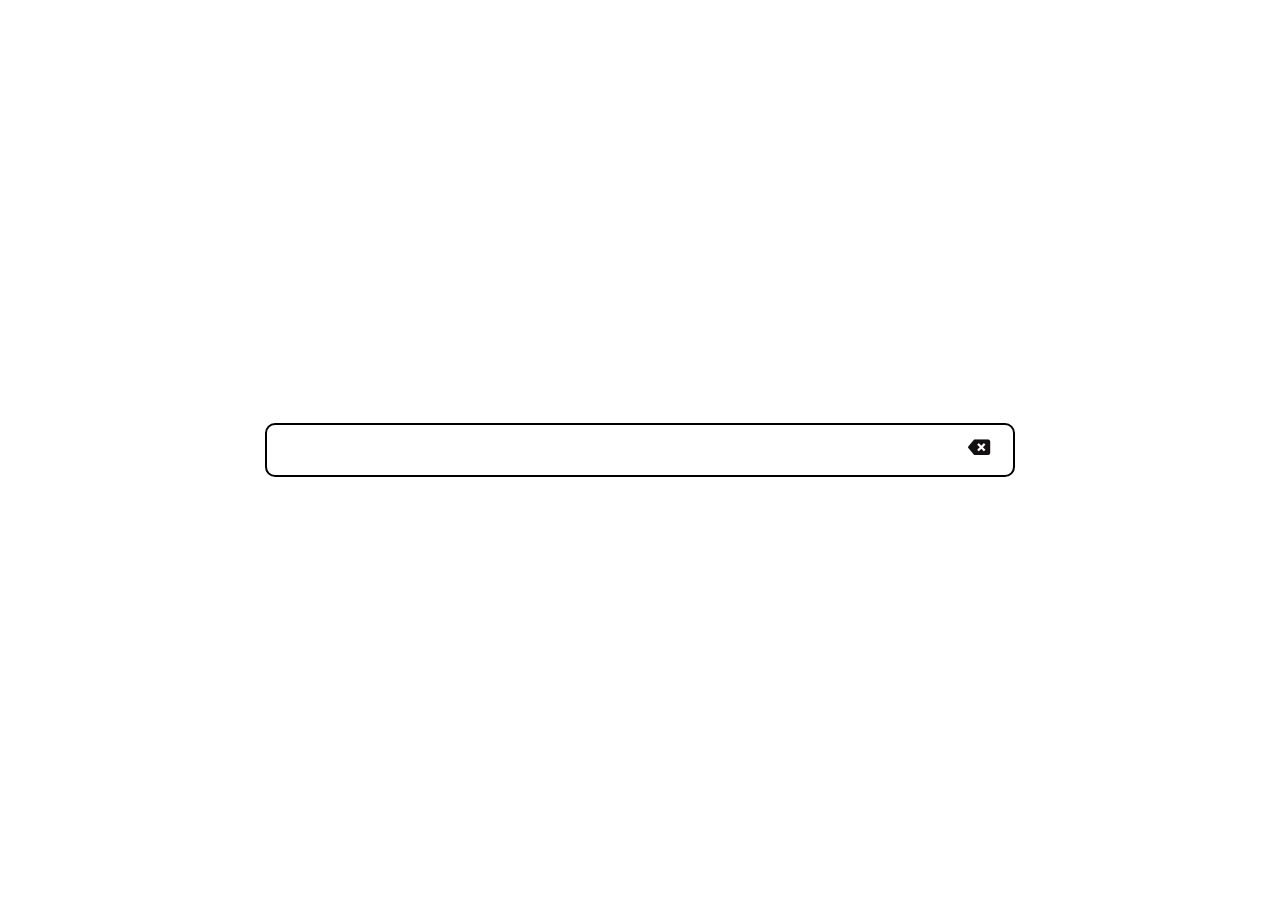
==== contact.html @ 1dd80742 "Update contact.html" ====
<!DOCTYPE html>
<html lang="en">
<head>
    <meta charset="UTF-8">
    <meta name="viewport" content="width=device-width, initial-scale=1.0">
    <title>contact</title>
    <link rel="stylesheet" href="contact.css">
    <link href='https://unpkg.com/boxicons@2.1.4/css/boxicons.min.css' rel='stylesheet'>
</head>
<body>
    <div class="cont">
        <div class="close">
            <div class="clos_btn">
                <button id="btn">
                    <h1>
                    <i class='bx bxs-tag-x bx-tada' style='color:#121010' ></i>
                    </h1>
                    </button >
            </div>
        </div>
<!-- 
        <div class="main">

 
            
             <form action="">
                <div>
                    <input type="text" placeholder="Type your Name">
                </div>

                <div class="">
                  <input type="email" name="" id="" placeholder="Type your Email">
                </div>
                <div class="">
                    <textarea name="" id="" rows="12" placeholder="Message"></textarea>
                </div>
            </form>

            <button id="submit"> submit</button>



            
           <div class="myform">
    <h2>Contact us</h2>
    <form action="https://api.web3forms.com/submit" method="POST">

        
        <input type="hidden" name="access_key" value="764abbc6-879c-42b2-9297-10cb6546a98d">
    
       
        <input placeholder="name" type="text" name="name" required>
        <input placeholder="email" type="email" name="email" required>
        <textarea placeholder="message" name="message" required>
message
        </textarea>
    
      
        <input type="checkbox" name="botcheck" class="hidden" style="display: none;">
    
        Custom Confirmation / Success Page 
        <input type="hidden" name="redirect" value="https://mywebsite.com/thanks.html">
    
        <button type="submit">Submit Form</button>
    
    </form>
</div>
        </div>

        <div class="side">
          

           <div class="one"> <h3> Eca learn academy</h3></div>
           <div class="two">
            <i class='bx bxs-phone-call'></i> <br>
            <h4>+251912193011</h4> 
            <h4>+251912185411</h4>
           </div>

           <div class="three">
            <i class='bx bxl-gmail' ></i>
            <p>abdigemechu83@gmail.com</p>
            <p>abdigemechu84@outlook.com</p>
           </div>
           

        </div>
    </div>

     -->

    <script>
document.getElementById('btn').onclick =()=>{
    addEventListener('click',()=>window.location.href ='index.html')
}
    </script>
</body>
</html>
---- contact.css ----
*{
    margin: 0;
    padding: 0;
    box-sizing: border-box;

}

body{
    display: flex;
    flex-direction: column;
    align-items: center;
    height: 100vh;
    justify-content: center;
}



.cont{
    display: grid;
    max-width: 750px;
    width: 100%;
    grid-template-columns: 30% 50% 20%;
    
}
.cont{
    border: 2px solid black;
    border-radius: 10px;
    overflow: hidden;
}




.close{
    grid-column: 1/4;
    height: 50px;
    display: flex;
    align-items: center;
    justify-content: end;
}
.clos_btn{
    margin-right: 20px;
}

.main{
    background-color: rgb(255, 255, 255)  ;
    grid-column: 2/4;
    padding: 10px;
    height: 370px;
    background-color: rgb(255, 255, 255);
}

.side{
    grid-column: 1/2;
    grid-row:2/4;
    display: flex;
    flex-direction: column;
    align-items: center;
    
}

.two{
    max-width: 300px;
    height: 100px;
    width: 100%;
    text-align: center;
    margin: 25px 0;
}
.two i,.three i{
    font-size: 40px;
    position: relative;
    top: 10px;
    margin-bottom: 10px;
}

.three{
    height: 100px;
    max-width: 300px;
    width: 100%;
    text-align: center;
    margin: 25px 0;

}


@media screen and (max-width:637px){
.close{
    height: 40px;
}
    .main{
        grid-column: 1/4;
        margin-top: -50px;
      
       
    } 

    .side{
        position: relative;
        top: -55px;
        
        margin-top: -30px;
        grid-column: 1/4;
        grid-row:4/5;
        height: 100px;
        padding: 0;
        margin: 0;

    }
    body{
        justify-content: start;
        height: 100vh
    }
    .cont{
        max-height: auto;
        height: 100%;
    }

    .two{
       
        height: 50px;
        width: 100%;
        text-align: center;
        margin: 5px 0;
    }
    .two i,.three i{
        font-size: 45px;
        position: relative;
        margin-bottom: 10px;
    }
    
    .three{
       
        width: 100%;
        text-align: center;
        
    
    }
    
}


[type=text],[type=email],textarea{
    background-color: #cccccc20;
    width: 100%;
    padding: 10px;
    margin-bottom: 10px;
    border-radius: 5px;
    border: 1px solid black ;
}

[type=text]:focus,[type=email]:focus,textarea:focus{
    outline: none;
    box-shadow: 3px 3px 60px rgb(0, 0, 0);
    transition: 2s;
    
}

#submit{
    padding: 7px 30px;
    color: #ffffff;
    background-color: #000;
    border-radius: 5px;
    cursor: pointer;

}
#submit:hover{
    color: #101010;
    background-color: #ffffff;
    border: 2px solid  blacks;
}

#btn{
    background-color: transparent;
    border: none;
    cursor: pointer;
    color: red;
}
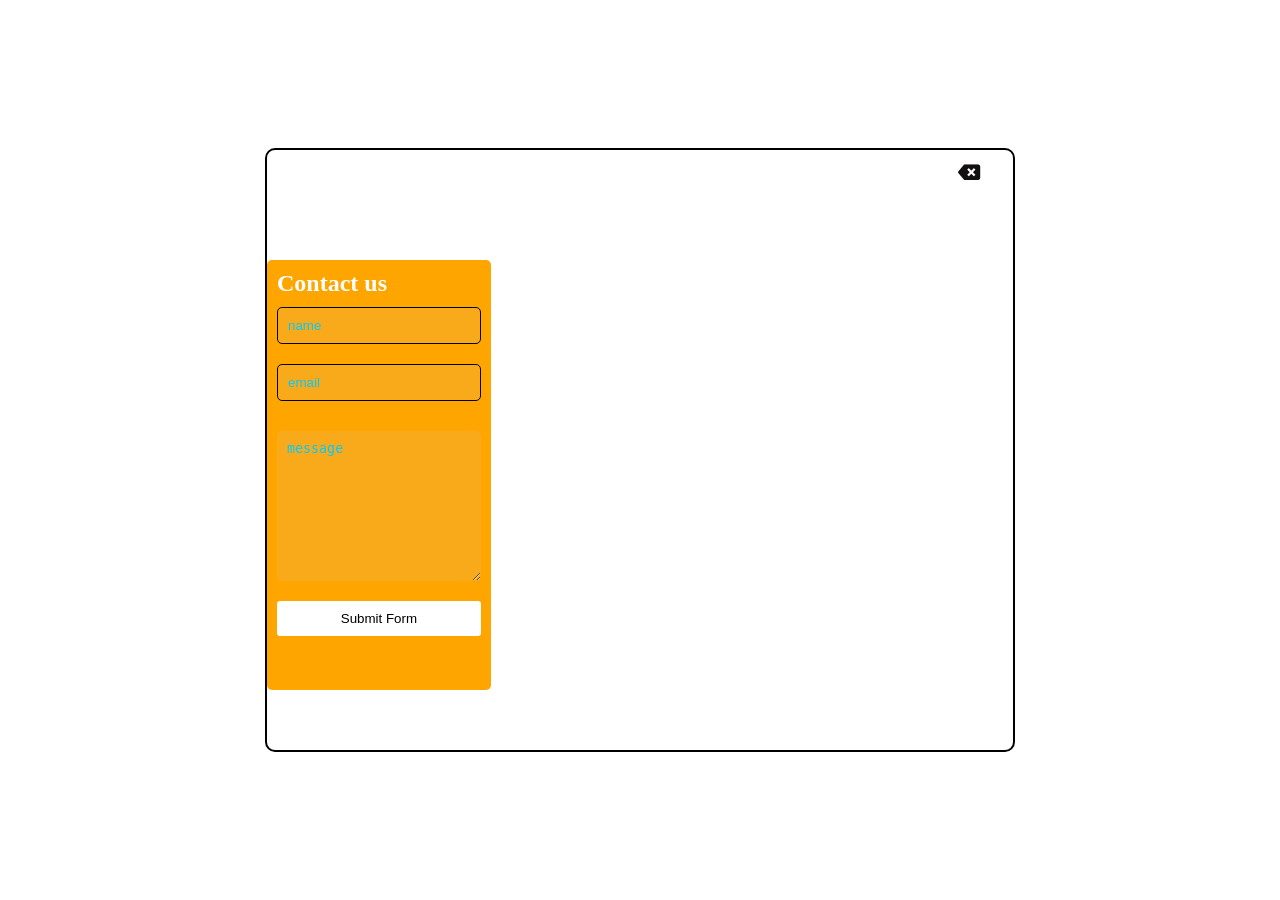
==== commit 8d9fb40d: "Update contact.html" ====
--- a/contact.html
+++ b/contact.html
@@ -6,6 +6,53 @@
     <title>contact</title>
     <link rel="stylesheet" href="contact.css">
     <link href='https://unpkg.com/boxicons@2.1.4/css/boxicons.min.css' rel='stylesheet'>
+
+    <style>
+.myform{
+    background-color: orange;
+    padding: 10px;
+    width: 100%;
+    max-width: 370px;
+    height: 430px;
+    margin: 60px auto;
+    color: white;
+    border-radius: 5px;
+    
+}
+form{
+    display: flex;
+    flex-direction: column;
+}
+
+input{
+    padding: 10px;
+    border-radius: 5px;
+    margin: 10px 0;
+    border: none;
+}
+
+input::placeholder{
+    color: rgb(0, 204, 255);
+}
+
+textarea{
+    height: 150px;
+    border: none;
+    border-radius: none;
+    margin: 20px 0;
+    color: rgb(0, 204, 255);
+    padding: 10px;
+}
+
+button{
+    padding: 10px;
+    border: none;
+    border-radius: 3px;
+    color: rgb(0, 0, 0);
+    background-color: rgb(255, 255, 255);
+    cursor: pointer;
+}
+    </style>
 </head>
 <body>
     <div class="cont">
@@ -89,6 +136,31 @@
 
      -->
 
+        <div class="myform">
+    <h2>Contact us</h2>
+    <form action="https://api.web3forms.com/submit" method="POST">
+
+        <!-- Replace with your Access Key -->
+        <input type="hidden" name="access_key" value="764abbc6-879c-42b2-9297-10cb6546a98d">
+    
+        <!-- Form Inputs. Each input must have a name="" attribute -->
+        <input placeholder="name" type="text" name="name" required>
+        <input placeholder="email" type="email" name="email" required>
+        <textarea placeholder="message" name="message" required>
+message
+        </textarea>
+    
+        <!-- Honeypot Spam Protection -->
+        <input type="checkbox" name="botcheck" class="hidden" style="display: none;">
+    
+        <!-- Custom Confirmation / Success Page -->
+        <!-- <input type="hidden" name="redirect" value="https://mywebsite.com/thanks.html"> -->
+    
+        <button type="submit">Submit Form</button>
+    
+    </form>
+</div>
+
     <script>
 document.getElementById('btn').onclick =()=>{
     addEventListener('click',()=>window.location.href ='index.html')
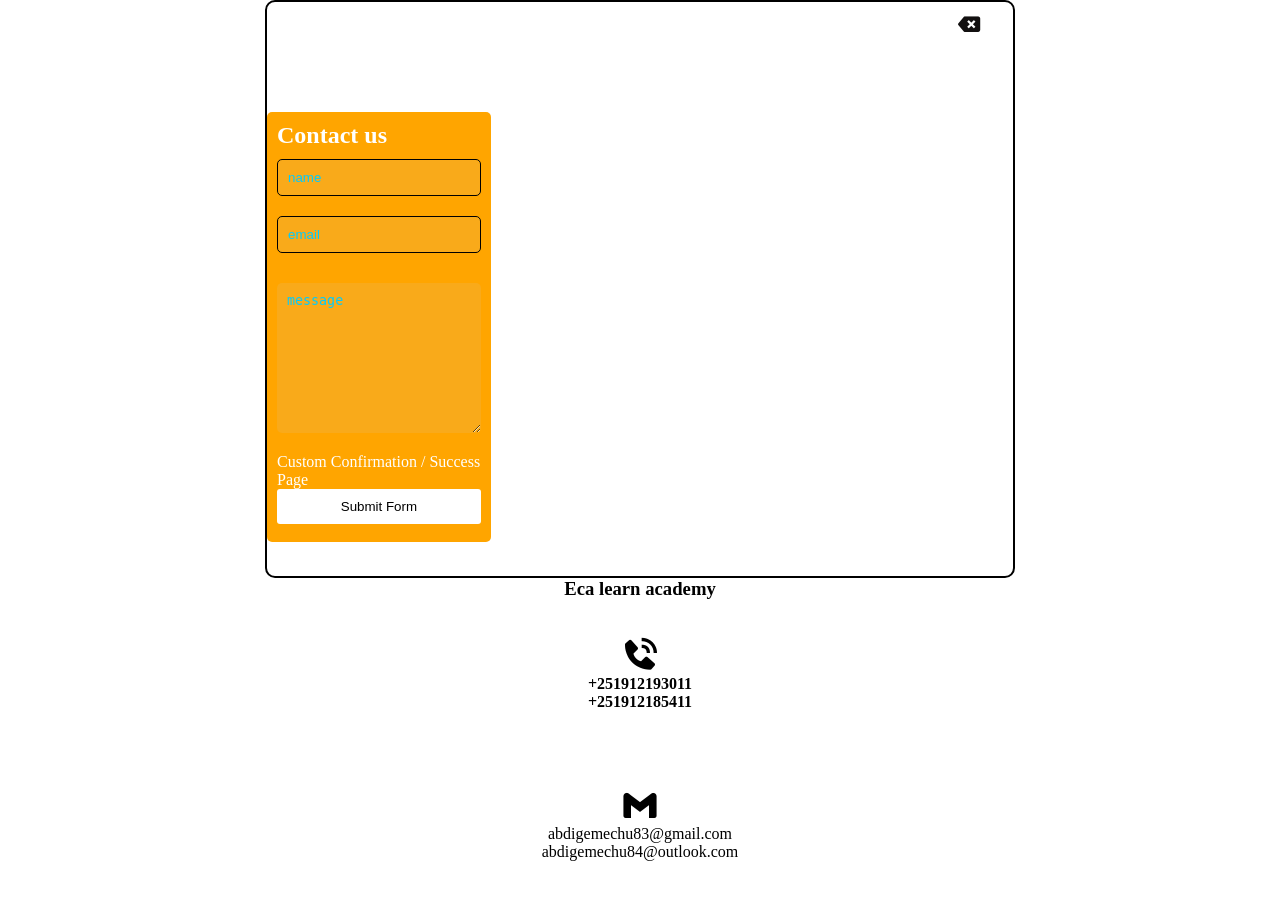
==== commit 7e81204e: "Update contact.html" ====
--- a/contact.html
+++ b/contact.html
@@ -87,7 +87,7 @@
 
 
 
-            
+             -->  
            <div class="myform">
     <h2>Contact us</h2>
     <form action="https://api.web3forms.com/submit" method="POST">
@@ -134,32 +134,9 @@
         </div>
     </div>
 
-     -->
+  
 
-        <div class="myform">
-    <h2>Contact us</h2>
-    <form action="https://api.web3forms.com/submit" method="POST">
-
-        <!-- Replace with your Access Key -->
-        <input type="hidden" name="access_key" value="764abbc6-879c-42b2-9297-10cb6546a98d">
-    
-        <!-- Form Inputs. Each input must have a name="" attribute -->
-        <input placeholder="name" type="text" name="name" required>
-        <input placeholder="email" type="email" name="email" required>
-        <textarea placeholder="message" name="message" required>
-message
-        </textarea>
-    
-        <!-- Honeypot Spam Protection -->
-        <input type="checkbox" name="botcheck" class="hidden" style="display: none;">
-    
-        <!-- Custom Confirmation / Success Page -->
-        <!-- <input type="hidden" name="redirect" value="https://mywebsite.com/thanks.html"> -->
-    
-        <button type="submit">Submit Form</button>
-    
-    </form>
-</div>
+     
 
     <script>
 document.getElementById('btn').onclick =()=>{
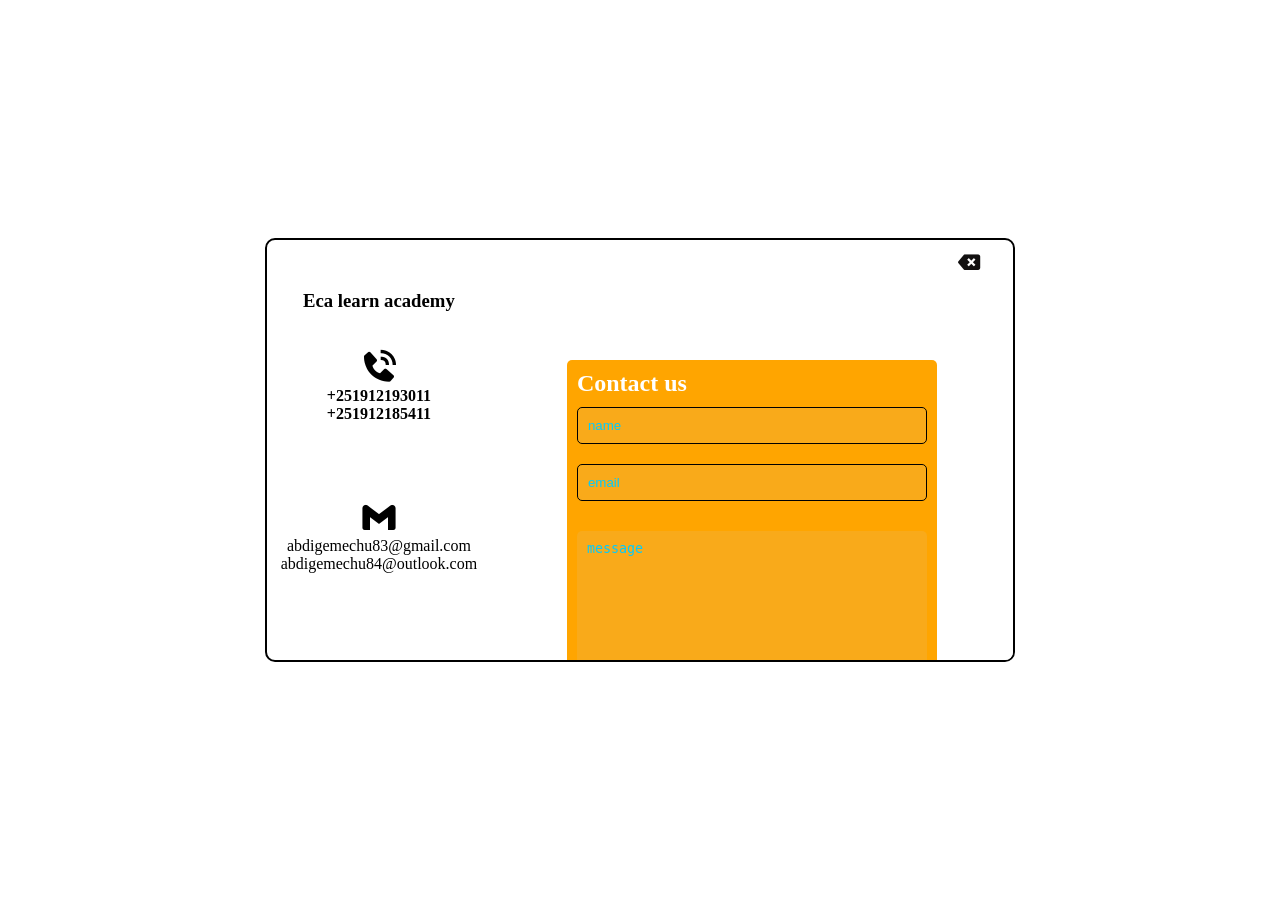
==== commit f4f3a2c9: "Update contact.html" ====
--- a/contact.html
+++ b/contact.html
@@ -65,11 +65,11 @@
                     </button >
             </div>
         </div>
-<!-- 
+
         <div class="main">
 
  
-            
+            <!-- 
              <form action="">
                 <div>
                     <input type="text" placeholder="Type your Name">
@@ -84,8 +84,6 @@
             </form>
 
             <button id="submit"> submit</button>
-
-
 
              -->  
            <div class="myform">
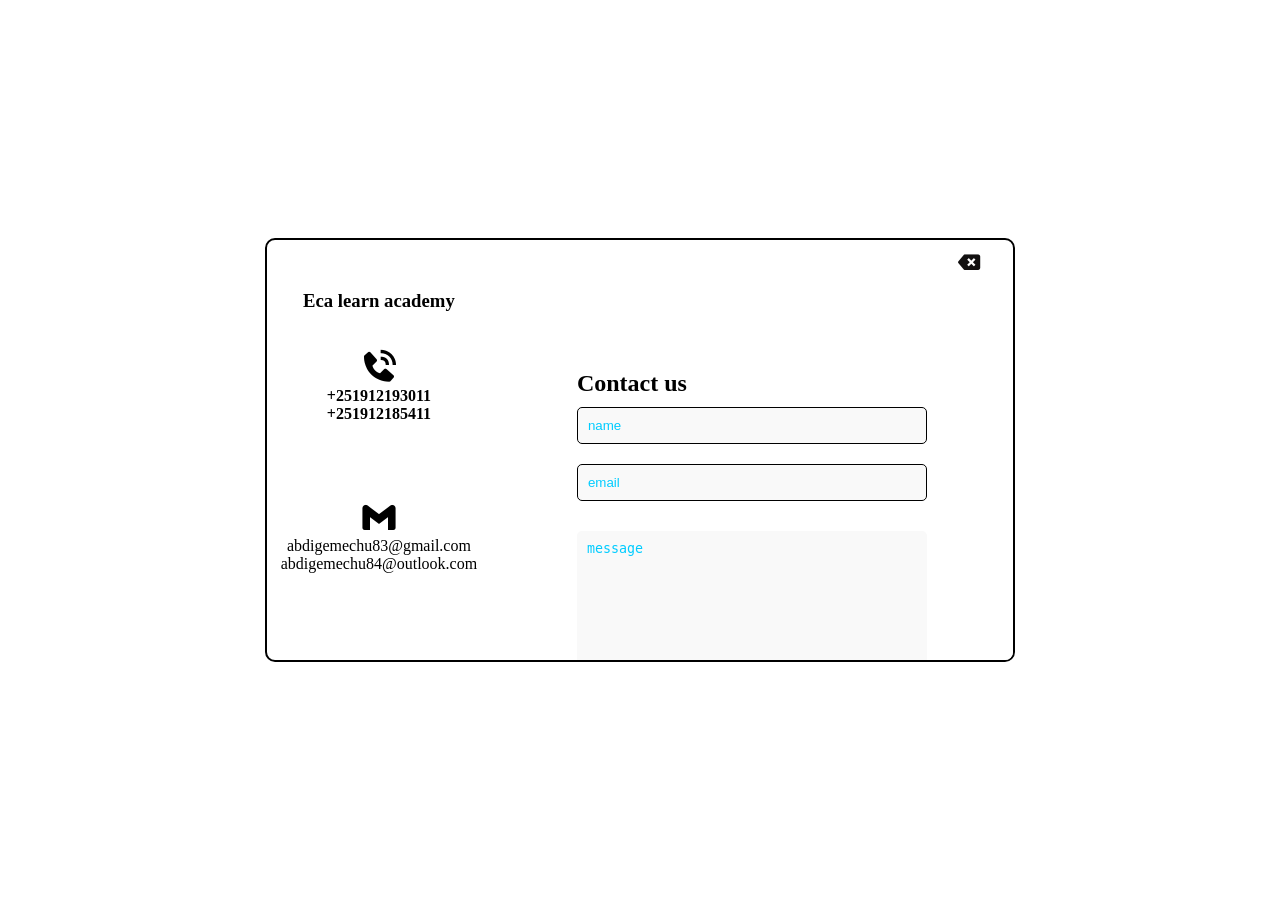
==== commit c35b3fe2: "Update contact.html" ====
--- a/contact.html
+++ b/contact.html
@@ -9,13 +9,12 @@
 
     <style>
 .myform{
-    background-color: orange;
+   
     padding: 10px;
     width: 100%;
     max-width: 370px;
     height: 430px;
     margin: 60px auto;
-    color: white;
     border-radius: 5px;
     
 }
@@ -48,8 +47,8 @@
     padding: 10px;
     border: none;
     border-radius: 3px;
-    color: rgb(0, 0, 0);
-    background-color: rgb(255, 255, 255);
+    color: black;
+    background-color: white;
     cursor: pointer;
 }
     </style>
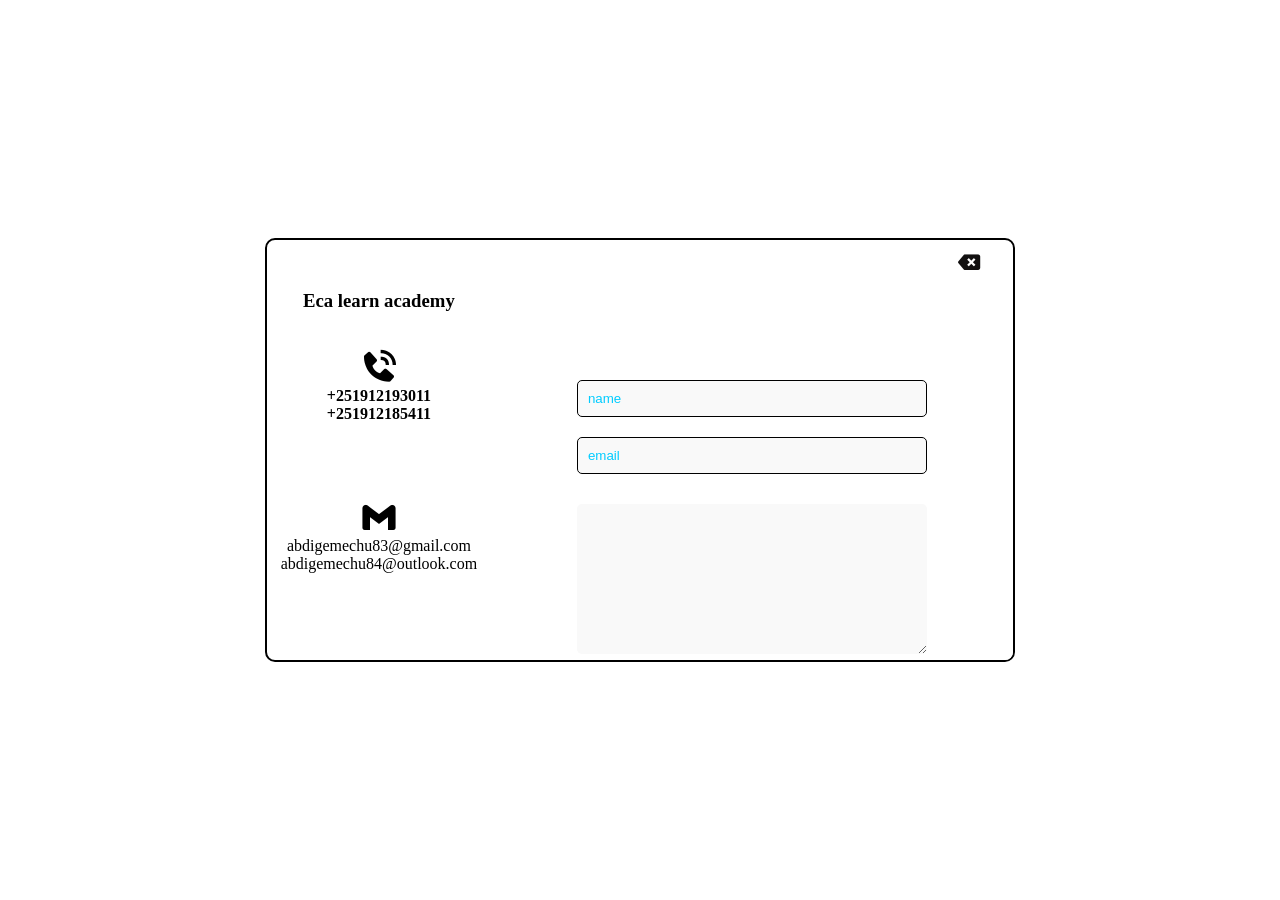
==== commit 1b4e039c: "Update contact.html" ====
--- a/contact.html
+++ b/contact.html
@@ -47,8 +47,8 @@
     padding: 10px;
     border: none;
     border-radius: 3px;
-    color: black;
-    background-color: white;
+    color: white;
+    background-color:black ;
     cursor: pointer;
 }
     </style>
@@ -86,7 +86,7 @@
 
              -->  
            <div class="myform">
-    <h2>Contact us</h2>
+    
     <form action="https://api.web3forms.com/submit" method="POST">
 
         
@@ -96,13 +96,13 @@
         <input placeholder="name" type="text" name="name" required>
         <input placeholder="email" type="email" name="email" required>
         <textarea placeholder="message" name="message" required>
-message
+
         </textarea>
     
       
         <input type="checkbox" name="botcheck" class="hidden" style="display: none;">
     
-        Custom Confirmation / Success Page 
+     
         <input type="hidden" name="redirect" value="https://mywebsite.com/thanks.html">
     
         <button type="submit">Submit Form</button>
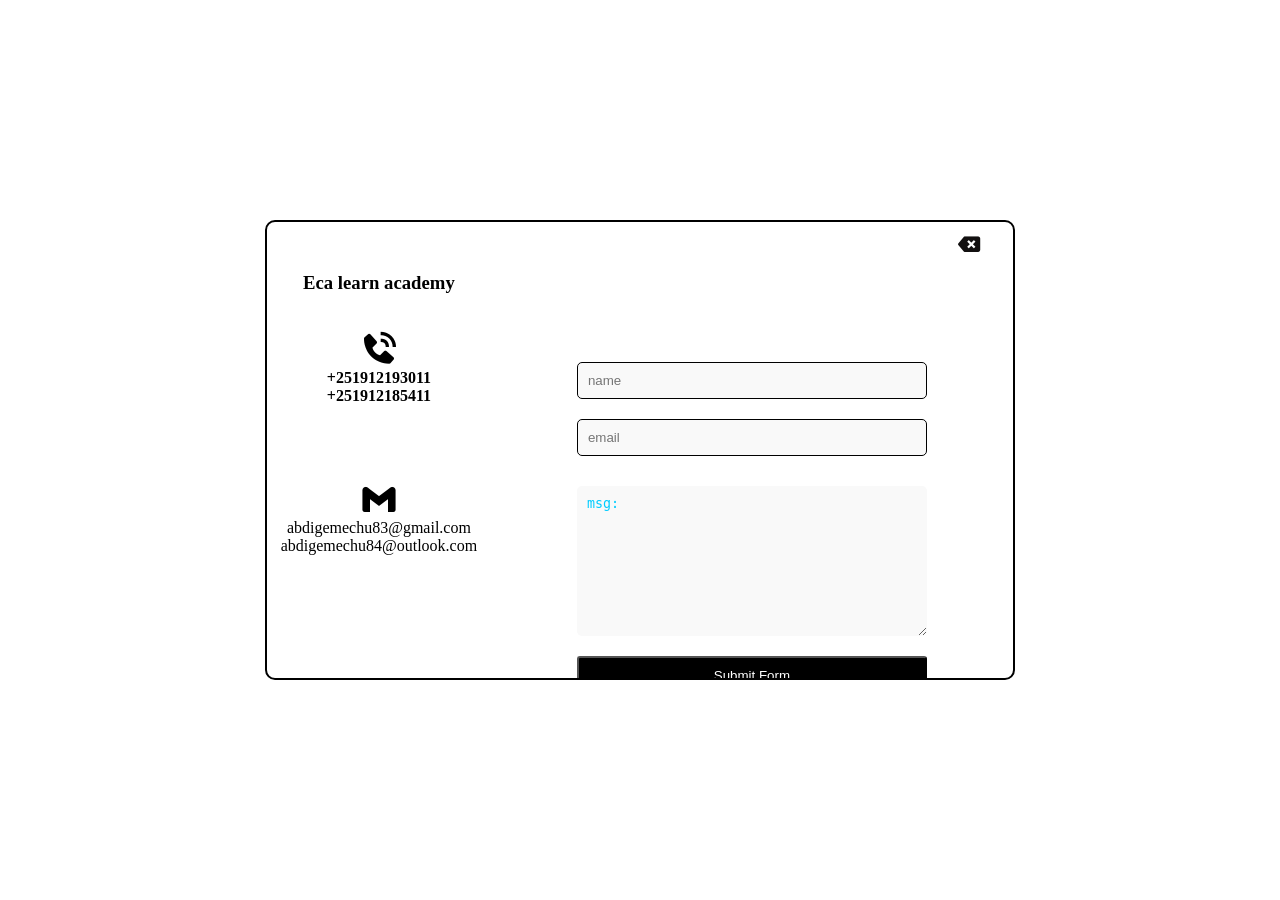
==== commit eb36f82f: "Update contact.html" ====
--- a/contact.html
+++ b/contact.html
@@ -30,9 +30,7 @@
     border: none;
 }
 
-input::placeholder{
-    color: rgb(0, 204, 255);
-}
+
 
 textarea{
     height: 150px;
@@ -45,7 +43,7 @@
 
 button{
     padding: 10px;
-    border: none;
+  
     border-radius: 3px;
     color: white;
     background-color:black ;
@@ -96,7 +94,7 @@
         <input placeholder="name" type="text" name="name" required>
         <input placeholder="email" type="email" name="email" required>
         <textarea placeholder="message" name="message" required>
-
+msg:
         </textarea>
     
       
@@ -129,6 +127,8 @@
            
 
         </div>
+
+        <br> <br>
     </div>
 
   
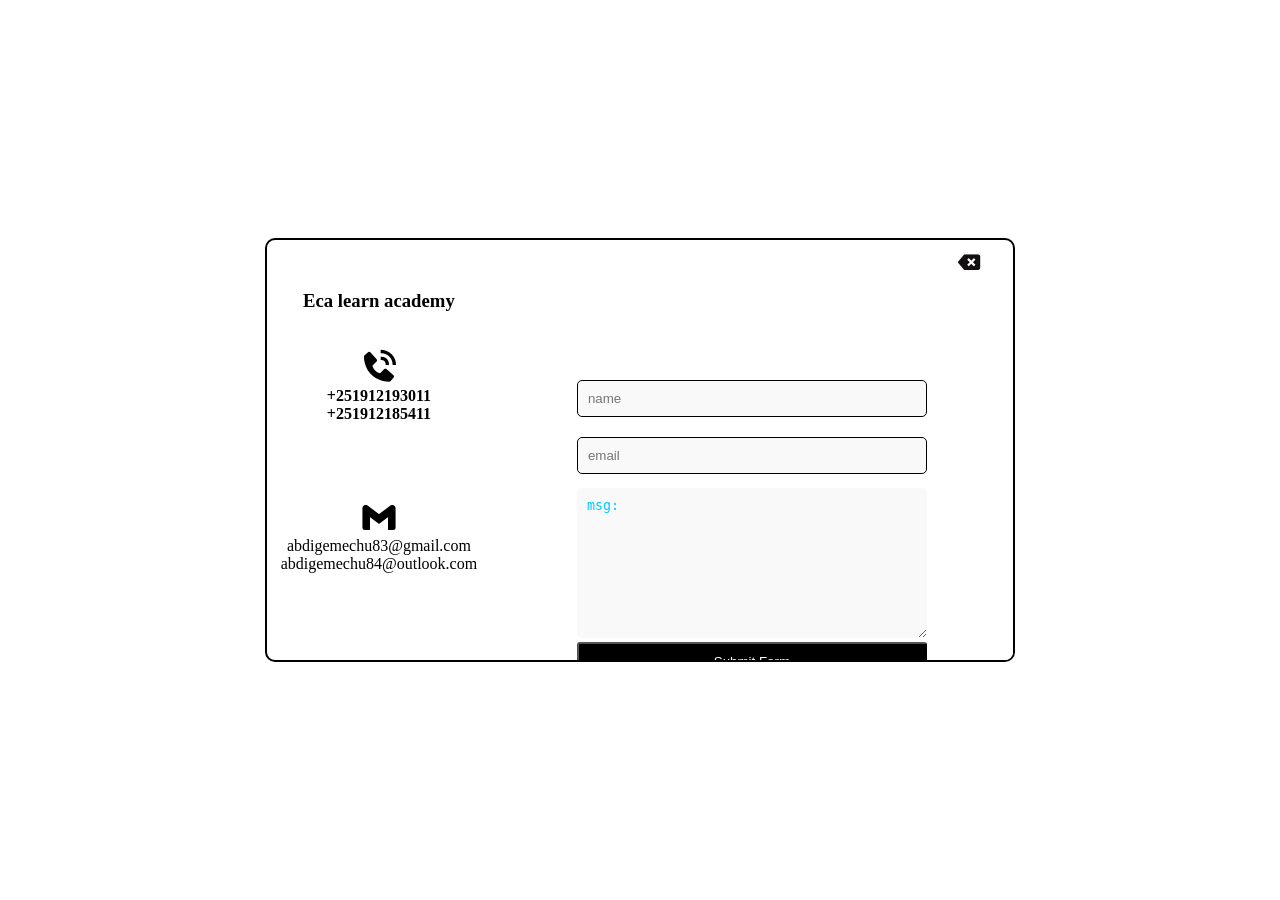
==== commit 23fc6b04: "Update contact.html" ====
--- a/contact.html
+++ b/contact.html
@@ -36,7 +36,7 @@
     height: 150px;
     border: none;
     border-radius: none;
-    margin: 20px 0;
+    margin: 4px 0;
     color: rgb(0, 204, 255);
     padding: 10px;
 }
@@ -128,7 +128,7 @@
 
         </div>
 
-        <br> <br>
+    
     </div>
 
   
